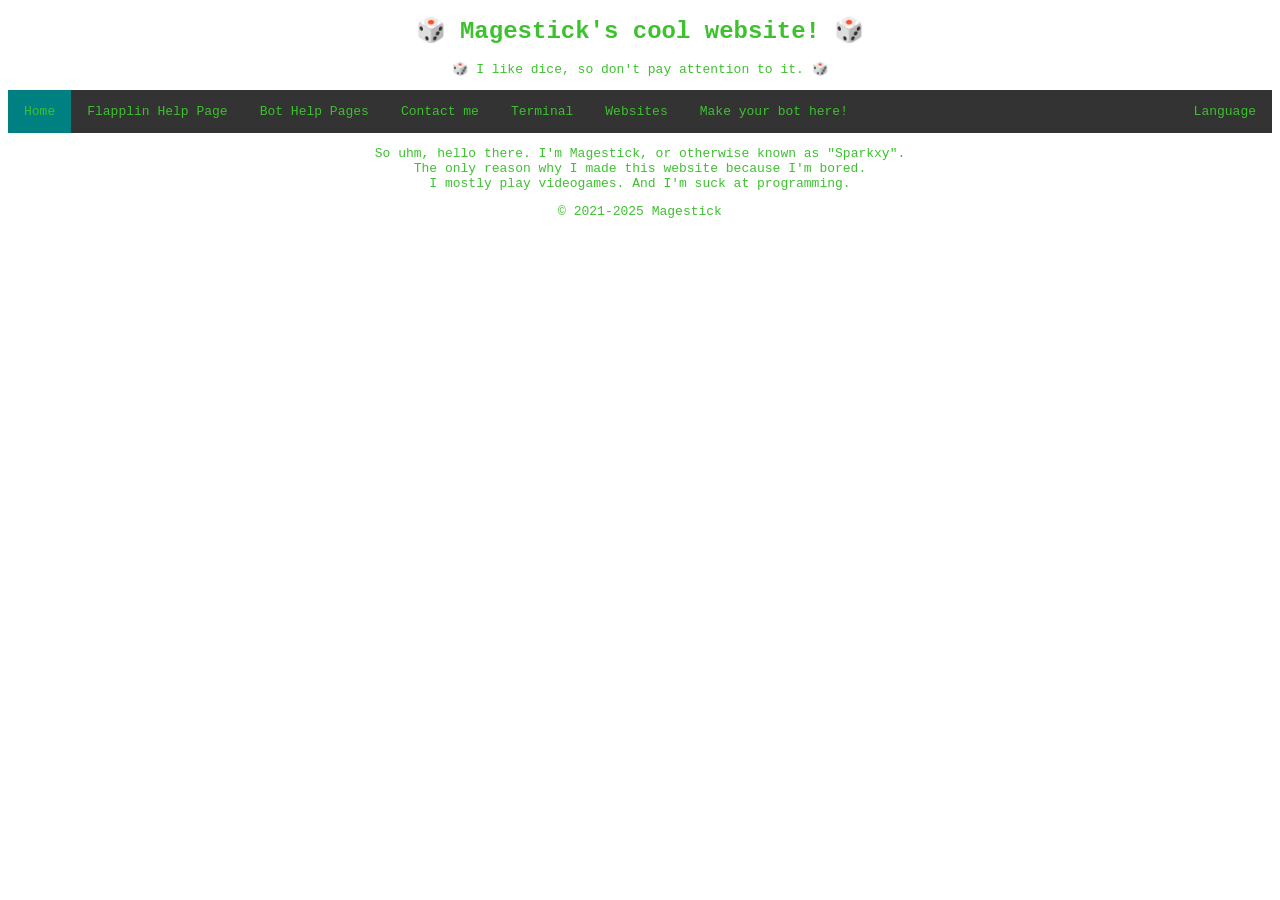
==== index.html @ f99e06dc "Add new entry: Bot Help Pages" ====
<!DOCTYPE html>
<head>
    <link rel="stylesheet" href="style.css">
    <link rel="icon" type="image/png" href="https://raw.githubusercontent.com/Magest1ckkz/magest1ckkz.github.io/refs/heads/main/favicon.png"/>
    <title>Magestick's cool website!</title>
  </head>
  <body>

    <div class="header">
      <h1>🎲 Magestick's cool website! 🎲</h1>
      <p>🎲 I like dice, so don't pay attention to it. 🎲</p>
    </div>

    <ul>
      <li><a class="active" href="https://magest1ckkz.github.io/">Home</a></li>
      <li><a href="https://magest1ckkz.github.io/flapplin/">Flapplin Help Page</a></li>
      <li><a href="https://magest1ckkz.github.io/bot-help-pages/">Bot Help Pages</a></li>
      <li><a href="https://magest1ckkz.github.io/contact/">Contact me</a></li>
      <li><a href="https://magest1ckkz.github.io/terminal/">Terminal</a></li>
      <li><a href="https://magest1ckkz.github.io/websites/">Websites</a></li>
      <li><a href="https://github.com/Magest1ckkz/Trollbox-TemplateBot">Make your bot here!</a></li>
      <li class="dropdown" style="float: right">
        <a href="javascript:void(0)" class="dropbtn">Language</a>
        <div class="dropdown-content">
          <a href="#">English</a>
          <a href="https://magest1ckkz.github.io/ru">Russian</a>
          <a href="https://magest1ckkz.github.io/de">German</a>
          <a href="https://magest1ckkz.github.io/zh">Chinese</a>
          <a href="https://magest1ckkz.github.io/ja">Japanese</a>
        </div>
      </li>
    </ul>
    <p>So uhm, hello there. I'm Magestick, or otherwise known as "Sparkxy".<br>The only reason why I made this website because I'm bored.<br>I mostly play videogames. And I'm suck at programming.</p>
    <p>© 2021-2025 Magestick</p>
  </body>
</html>
---- style.css ----
body {
    color: #3dc12f;
    font-family: 'Liberation Mono', 'Consolas', monospace;
    background-image: url("https://static.tildacdn.com/tild3939-3432-4636-b562-383133353233/51aea3393b8234a1e69d.gif");
  }

  h1 {
    font-size: 24px;
    text-align: center;
  }

  p {
    font-size: 13px;
    text-align: center;  
  }

  ul {
    font-size: 13px;
    text-align: center;
    list-style-type: none;
    margin: 0;
    padding: 0;
    overflow: hidden;
    background-color: #333;
  }

  li {
    float: left;
  }

  li a {
    display: block;
    color: #3dc12f;
    text-align: center;
    padding: 14px 16px;
    text-decoration: none;
  }
  
  li a:hover {
    background-color: #111;
  }

  .active {
    background-color: teal;
  }

  li.dropdown {
    display: inline-block;
  }

  .dropdown-content {
    display: none;
    position: absolute;
    background-color: #333;
    min-width: 94px;
    box-shadow: 0px 8px 16px 0px rgba(0,0,0,0.2);
    z-index: 1;
  }
  
  .dropdown-content a {
    color: #3dc12f;
    padding: 12px 16px;
    text-decoration: none;
    display: block;
    text-align: left;
  }
  
  .dropdown-content a:hover {background-color: #111;}
  
  .dropdown:hover .dropdown-content {
    display: block;
  }
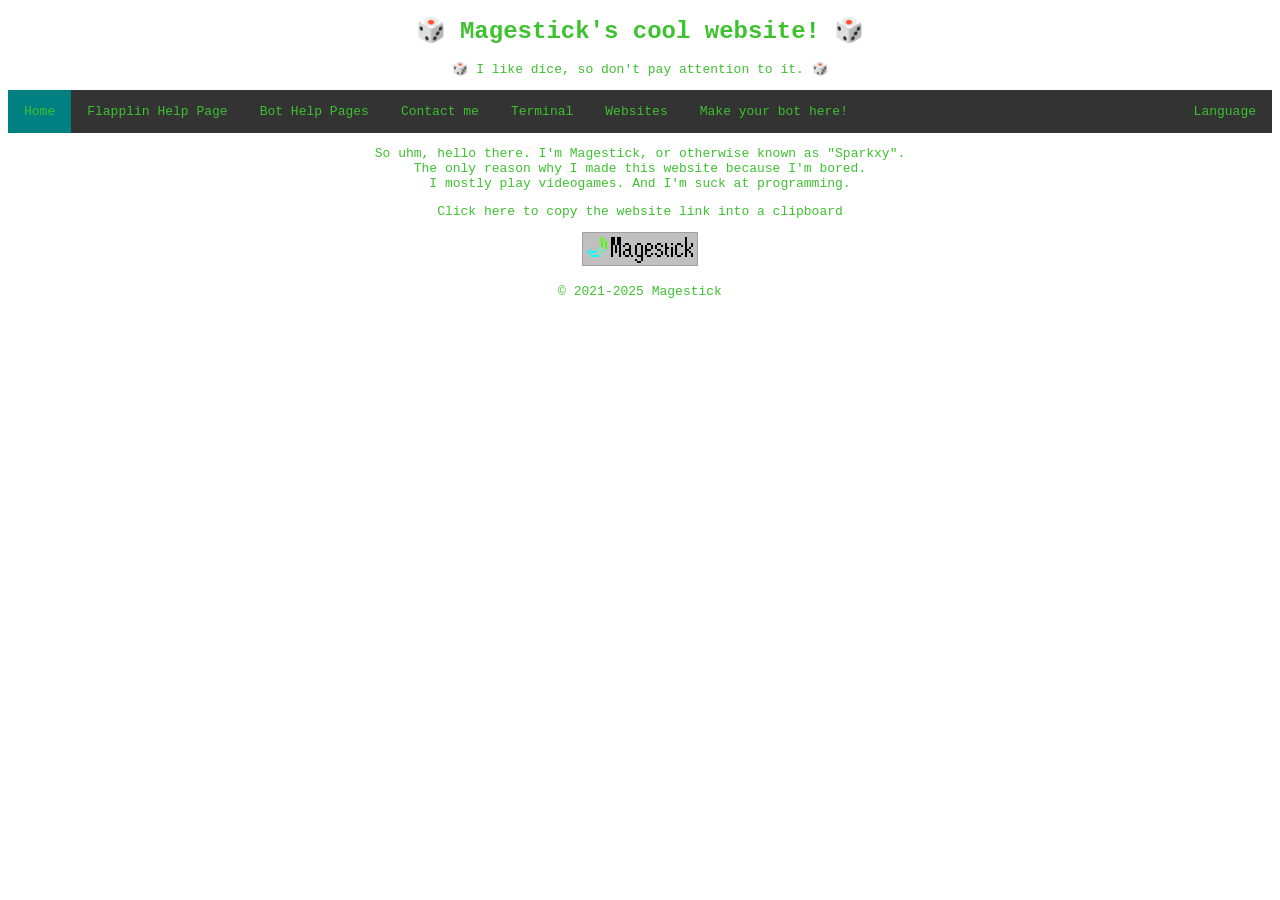
==== commit 7dba3452: "Add files via upload" ====
--- a/index.html
+++ b/index.html
@@ -31,6 +31,9 @@
       </li>
     </ul>
     <p>So uhm, hello there. I'm Magestick, or otherwise known as "Sparkxy".<br>The only reason why I made this website because I'm bored.<br>I mostly play videogames. And I'm suck at programming.</p>
+    <p>Click here to copy the website link into a clipboard</p>
+    <center><img id="mag" onclick="copyText()" src="./magestick.png"></img></center>
     <p>© 2021-2025 Magestick</p>
   </body>
+  <script src="script.js"></script>
 </html>
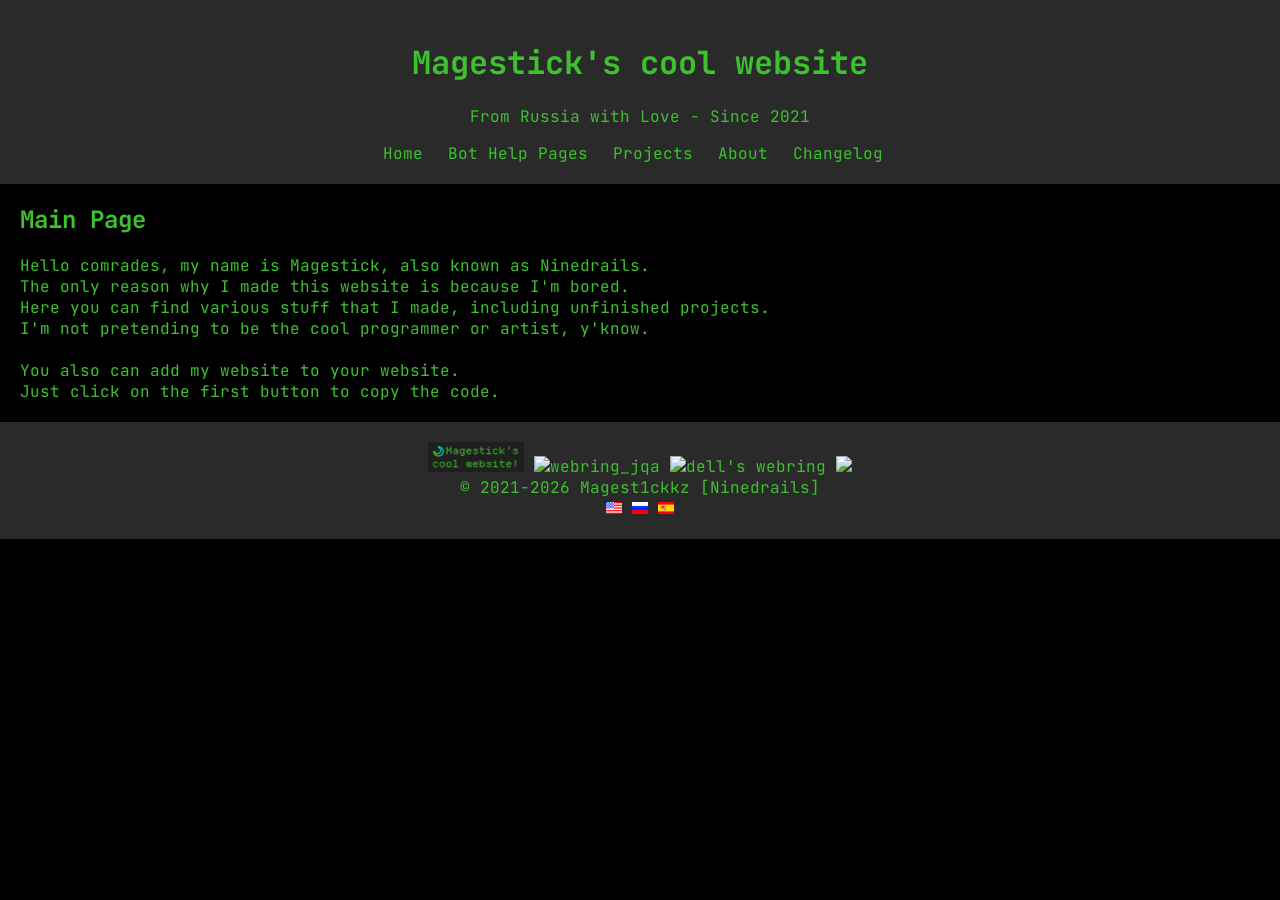
==== commit f37d956c: "Website redesign" ====
--- a/index.html
+++ b/index.html
@@ -1,39 +1,51 @@
 <!DOCTYPE html>
-<head>
+<html>
+  <head>
+    <meta charset="utf-8">
     <link rel="stylesheet" href="style.css">
-    <link rel="icon" type="image/png" href="https://raw.githubusercontent.com/Magest1ckkz/magest1ckkz.github.io/refs/heads/main/favicon.png"/>
+    <link rel="icon" type="image/png" href="https://raw.githubusercontent.com/Magest1ckkz/magest1ckkz.github.io/refs/heads/main/icon.png"/>
     <title>Magestick's cool website!</title>
   </head>
   <body>
-
     <div class="header">
-      <h1>🎲 Magestick's cool website! 🎲</h1>
-      <p>🎲 I like dice, so don't pay attention to it. 🎲</p>
+        <div id="container"></div>
+        <h1>Magestick's cool website</h1>
+        <p>From Russia with Love - Since 2021</p>
+        <div class="links">
+            <ul>
+            <li><a href="#">Home</a></li>
+            <li><a href="https://magest1ckkz.github.io/botpages">Bot Help Pages</a></li>
+            <li><a href="https://magest1ckkz.github.io/projects">Projects</a></li>
+            <li><a href="https://magest1ckkz.github.io/about">About</a></li>
+            <li><a href="https://magest1ckkz.github.io/changelog">Changelog</a></li>
+            </ul>
+        </div>
     </div>
-
-    <ul>
-      <li><a class="active" href="https://magest1ckkz.github.io/">Home</a></li>
-      <li><a href="https://magest1ckkz.github.io/flapplin/">Flapplin Help Page</a></li>
-      <li><a href="https://magest1ckkz.github.io/bot-help-pages/">Bot Help Pages</a></li>
-      <li><a href="https://magest1ckkz.github.io/contact/">Contact me</a></li>
-      <li><a href="https://magest1ckkz.github.io/terminal/">Terminal</a></li>
-      <li><a href="https://magest1ckkz.github.io/websites/">Websites</a></li>
-      <li><a href="https://github.com/Magest1ckkz/Trollbox-TemplateBot">Make your bot here!</a></li>
-      <li class="dropdown" style="float: right">
-        <a href="javascript:void(0)" class="dropbtn">Language</a>
-        <div class="dropdown-content">
-          <a href="#">English</a>
-          <a href="https://magest1ckkz.github.io/ru">Russian</a>
-          <a href="https://magest1ckkz.github.io/de">German</a>
-          <a href="https://magest1ckkz.github.io/zh">Chinese</a>
-          <a href="https://magest1ckkz.github.io/ja">Japanese</a>
-        </div>
-      </li>
-    </ul>
-    <p>So uhm, hello there. I'm Magestick, or otherwise known as "Sparkxy".<br>The only reason why I made this website because I'm bored.<br>I mostly play videogames. And I'm suck at programming.</p>
-    <p>Click here to copy the website link into a clipboard</p>
-    <center><img id="mag" onclick="copyText()" src="./magestick.png"></img></center>
-    <p>© 2021-2025 Magestick</p>
+    <div class="content">
+        <h2>Main Page</h2>
+        <p>Hello comrades, my name is Magestick, also known as Ninedrails.<br>The only reason why I made this website is because I'm bored.<br>Here you can find various stuff that I made, including unfinished projects.<br>I'm not pretending to be the cool programmer or artist, y'know.<br><br>You also can add my website to your website.<br>Just click on the first button to copy the code.</p>
+    </div>
+    <footer>
+        <center>
+                <img class="copy" src="mage-webring.png" width="96px">
+            <a href="https://quirozp.neocities.org/archive.html">
+              <img src="https://quirozp.neocities.org/images/webring-jqa.png" alt="webring_jqa">
+            </a>
+            <a href="https://dell-optiplex-790.neocities.org">
+                <img src="https://dell-optiplex-790.neocities.org/images/dell-webring.png" width="64px" height="32px" alt="dell's webring">
+              </a>
+              <a href='https://ihatetehbsod.neocities.org'><img src='https://ihatetehbsod.neocities.org/bsod.png'/></a> 
+        </center>
+        © 2021-2026 Magest1ckkz [Ninedrails]<br>
+        <a href="#">
+            <img src="flag-us.png" width="16px">
+          </a>
+        <a href="#">
+            <img src="flag-ru.png" width="16px">
+          </a>
+          <a href="#">
+            <img src="flag-es.png" width="16px">
+          </a>
+    </footer>
   </body>
-  <script src="script.js"></script>
 </html>
--- a/style.css
+++ b/style.css
@@ -1,72 +1,56 @@
+@import url('https://fonts.googleapis.com/css2?family=JetBrains+Mono:ital,wght@0,100..800;1,100..800&display=swap');
+
 body {
+    font-family: "JetBrains Mono", monospace;
+    margin: 0;
+    background-color: black;
     color: #3dc12f;
-    font-family: 'Liberation Mono', 'Consolas', monospace;
-    background-image: url("https://static.tildacdn.com/tild3939-3432-4636-b562-383133353233/51aea3393b8234a1e69d.gif");
+}
+
+.header {
+    padding: 20px;
+    text-align: center;
+    background: #2A2A2A;
+    color: #3dc12f;
   }
 
-  h1 {
-    font-size: 24px;
-    text-align: center;
+  .links {
+    text-align:center;
+  }
+  
+  .links ul { 
+    margin: 0; 
+    padding:0;
+  }
+  
+  .links li {
+    margin: 0 15px 0 0;
+    list-style-type: none;
+    display: inline;
   }
 
-  p {
-    font-size: 13px;
-    text-align: center;  
+  .content{
+    margin: 20px;
   }
 
-  ul {
-    font-size: 13px;
+a:visited, a:link, a:active
+{
+    color:  #3dc12f;
+    text-decoration: none;
+}
+
+a:hover
+{
+    color: #3fc19c;
+}
+
+footer {
+    padding: 20px;
     text-align: center;
-    list-style-type: none;
-    margin: 0;
-    padding: 0;
-    overflow: hidden;
-    background-color: #333;
+    background: #2A2A2A;
+    color:  #3dc12f;
   }
 
-  li {
-    float: left;
-  }
-
-  li a {
-    display: block;
-    color: #3dc12f;
-    text-align: center;
-    padding: 14px 16px;
-    text-decoration: none;
-  }
-  
-  li a:hover {
-    background-color: #111;
-  }
-
-  .active {
-    background-color: teal;
-  }
-
-  li.dropdown {
-    display: inline-block;
-  }
-
-  .dropdown-content {
-    display: none;
-    position: absolute;
-    background-color: #333;
-    min-width: 94px;
-    box-shadow: 0px 8px 16px 0px rgba(0,0,0,0.2);
-    z-index: 1;
-  }
-  
-  .dropdown-content a {
-    color: #3dc12f;
-    padding: 12px 16px;
-    text-decoration: none;
-    display: block;
-    text-align: left;
-  }
-  
-  .dropdown-content a:hover {background-color: #111;}
-  
-  .dropdown:hover .dropdown-content {
-    display: block;
+  .copy{
+    cursor: pointer;
   }
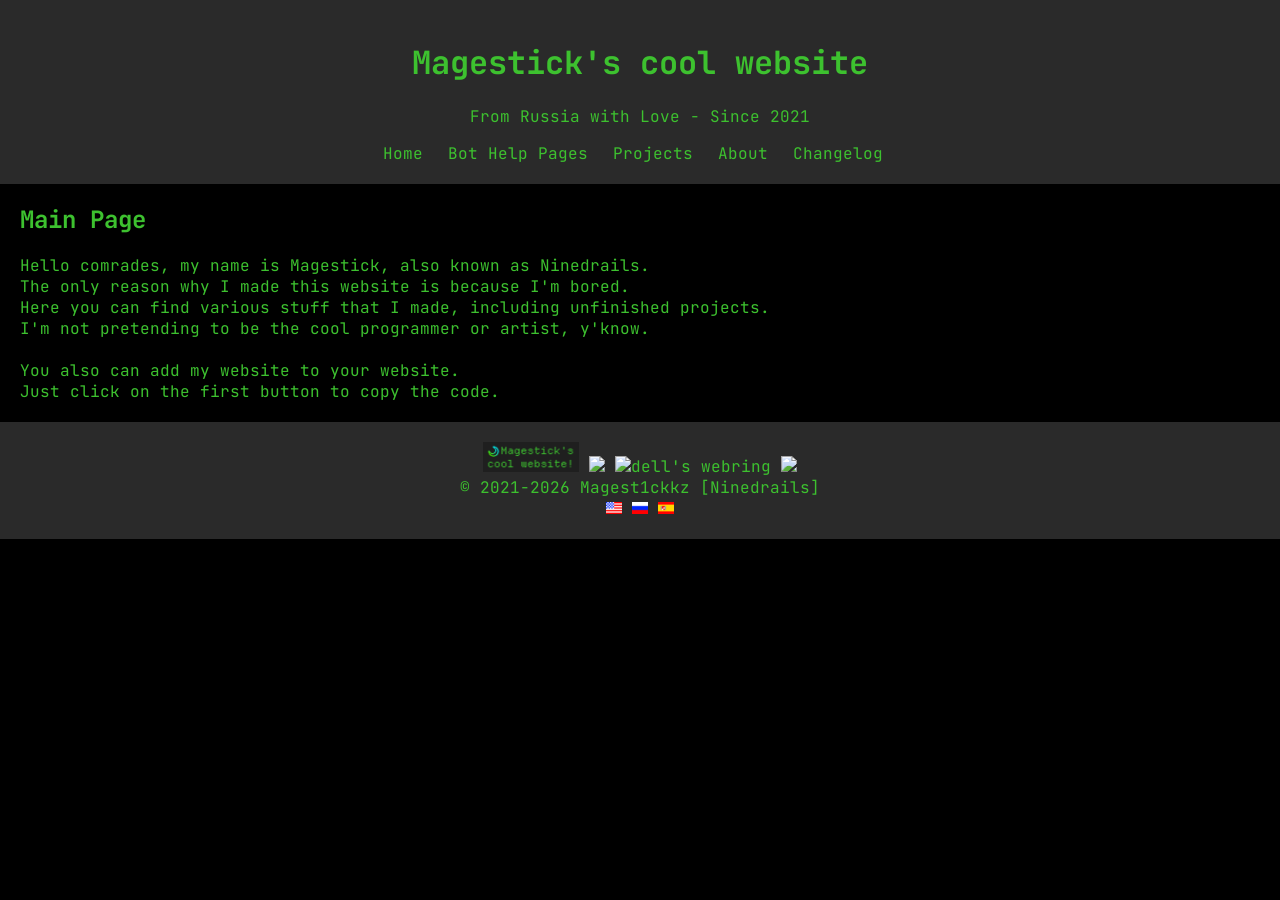
==== commit e8518cd9: "Update #3" ====
--- a/index.html
+++ b/index.html
@@ -2,6 +2,7 @@
 <html>
   <head>
     <meta charset="utf-8">
+    <meta name="viewport" content="width=device-width, initial-scale=1">
     <link rel="stylesheet" href="style.css">
     <link rel="icon" type="image/png" href="https://raw.githubusercontent.com/Magest1ckkz/magest1ckkz.github.io/refs/heads/main/icon.png"/>
     <title>Magestick's cool website!</title>
@@ -27,9 +28,9 @@
     </div>
     <footer>
         <center>
-                <img class="copy" src="mage-webring.png" width="96px">
-            <a href="https://quirozp.neocities.org/archive.html">
-              <img src="https://quirozp.neocities.org/images/webring-jqa.png" alt="webring_jqa">
+                <img class="copy" onclick="copyText()" src="mage-webring.png" width="96px">
+              <a href="https://jquiroz.nekoweb.org">
+                <img src="https://jquiroz.nekoweb.org/web_btn.gif">
             </a>
             <a href="https://dell-optiplex-790.neocities.org">
                 <img src="https://dell-optiplex-790.neocities.org/images/dell-webring.png" width="64px" height="32px" alt="dell's webring">
@@ -48,4 +49,7 @@
           </a>
     </footer>
   </body>
-</html>+  <script src="script.js"></script>
+
+</html>
+
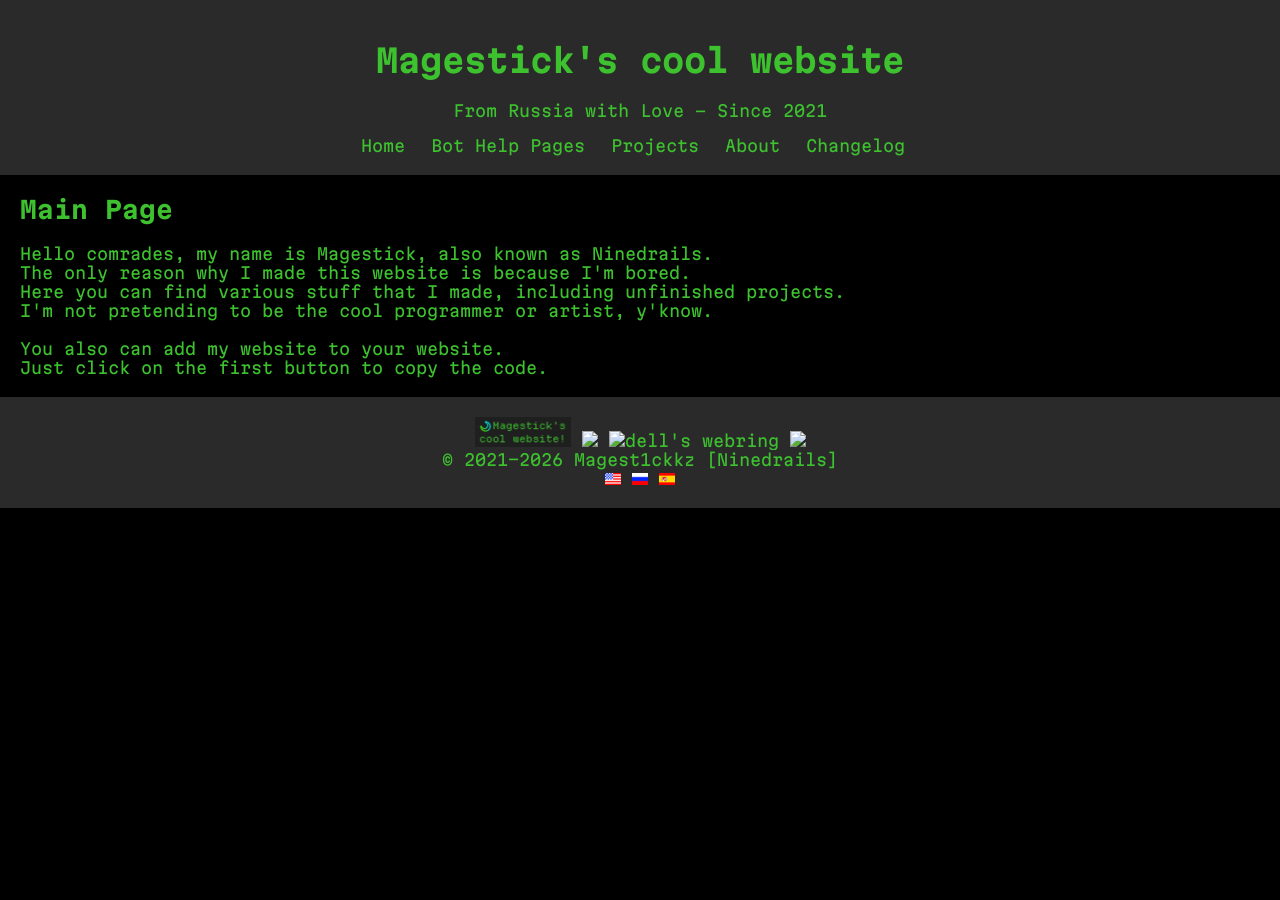
==== commit e325f85e: "Add files via upload" ====
--- a/index.html
+++ b/index.html
@@ -29,13 +29,13 @@
     <footer>
         <center>
                 <img class="copy" onclick="copyText()" src="mage-webring.png" width="96px">
-              <a href="https://jquiroz.nekoweb.org">
-                <img src="https://jquiroz.nekoweb.org/web_btn.gif">
-            </a>
+                <a href="https://jquiroz.nekoweb.org">
+                    <img src="https://jquiroz.nekoweb.org/web_btn.gif">
+                </a>
             <a href="https://dell-optiplex-790.neocities.org">
                 <img src="https://dell-optiplex-790.neocities.org/images/dell-webring.png" width="64px" height="32px" alt="dell's webring">
               </a>
-              <a href='https://ihatetehbsod.neocities.org'><img src='https://ihatetehbsod.neocities.org/bsod.png'/></a> 
+              <a href='https://ihatetehbsod.neocities.org'><img src='https://ihatetehbsod.neocities.org/bsod.png'/></a>
         </center>
         © 2021-2026 Magest1ckkz [Ninedrails]<br>
         <a href="#">
@@ -50,6 +50,4 @@
     </footer>
   </body>
   <script src="script.js"></script>
-
-</html>
-
+</html>
--- a/style.css
+++ b/style.css
@@ -1,7 +1,7 @@
-@import url('https://fonts.googleapis.com/css2?family=JetBrains+Mono:ital,wght@0,100..800;1,100..800&display=swap');
+@import url('https://fonts.googleapis.com/css2?family=Martian+Mono:wght@100..800&display=swap');
 
 body {
-    font-family: "JetBrains Mono", monospace;
+    font-family: "Martian Mono", monospace;
     margin: 0;
     background-color: black;
     color: #3dc12f;
